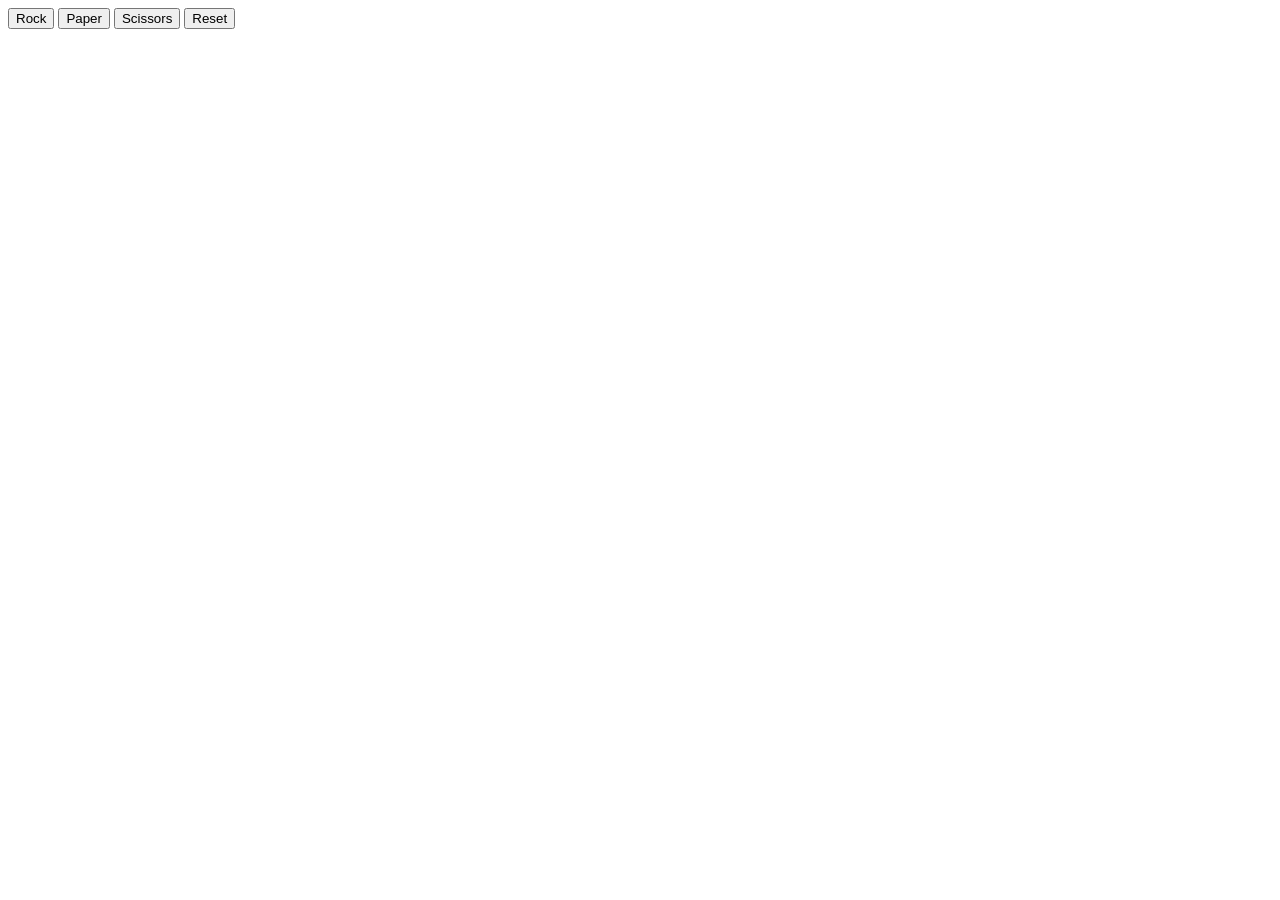
==== play.html @ 34ba32af "connect with local storage" ====
<!DOCTYPE html>

<html lang="en">

<head>
  <meta charset="UTF-8">
  <meta name="viewport" content="width=device-width, initial-scale=1.0">
  <title>Rock Paper Scissor Game</title>
</head>

<body>

  <button onclick="playMove('rock')">Rock</button>
  <button onclick="playMove('paper')">Paper</button>
  <button onclick="playMove('scissors')">Scissors</button>
  <button onclick="resetGame()">Reset</button>


  <p class="js-result"></p>
  <p class="js-moves"></p>
  <p class="js-score"></p>

  <script src="script.js"></script>
</body>

</html>
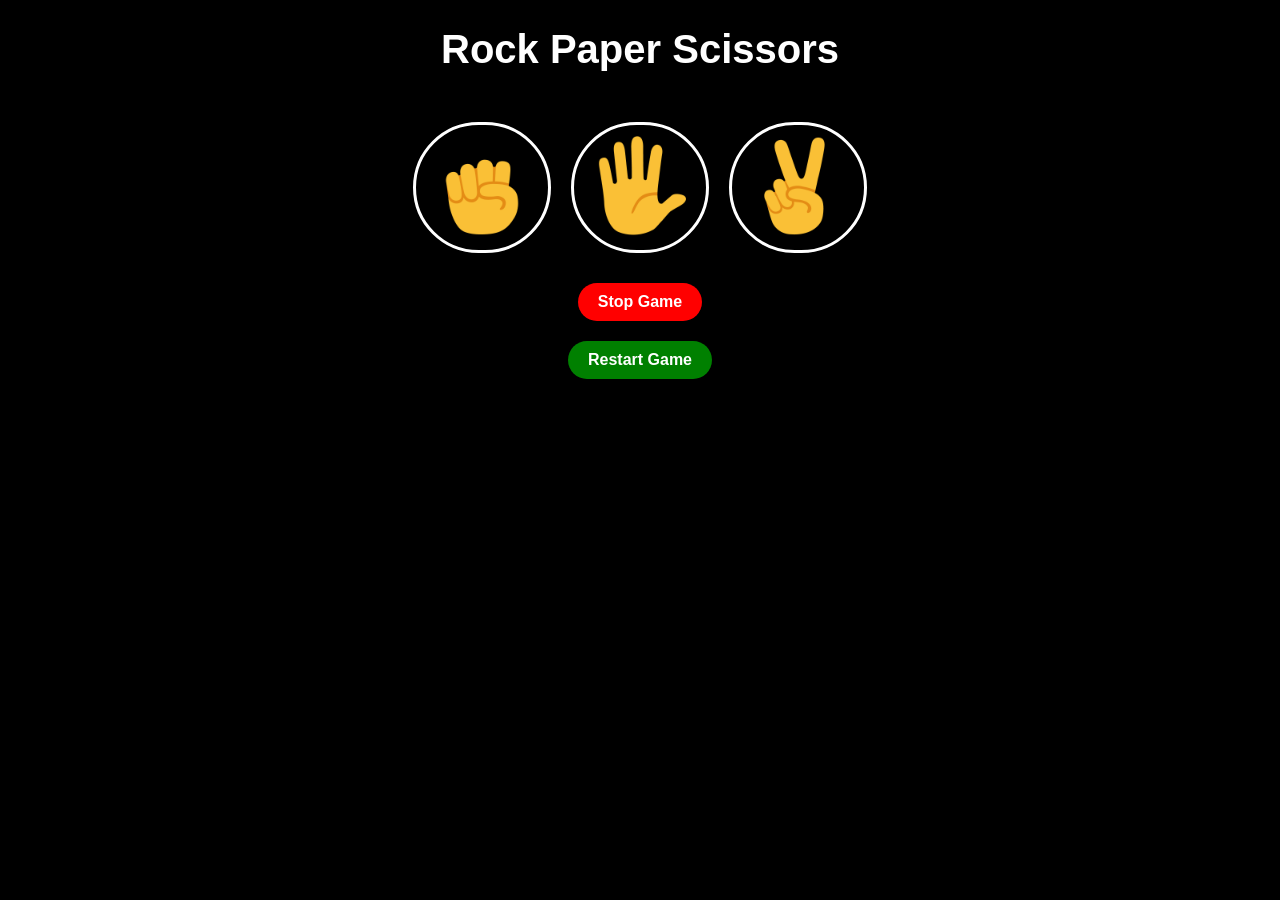
==== commit d0b4be8a: "modify" ====
--- a/play.html
+++ b/play.html
@@ -6,19 +6,35 @@
   <meta charset="UTF-8">
   <meta name="viewport" content="width=device-width, initial-scale=1.0">
   <title>Rock Paper Scissor Game</title>
+  <link rel="stylesheet" href="Style.css">
 </head>
 
 <body>
+  <h1 id="title">Rock Paper Scissors</h1>
+  <p class="start-massege"></p>
+  <div class="button-container">
+  <button class="move-button" onclick="playMove('rock')"><img src="image/rock-emoji.png" alt="Rock" class = "player-move"></button>
+  <button class="move-button" onclick="playMove('paper')"><img src="image/paper-emoji.png" alt="Paper" class = "player-move"></button>
+  <button class="move-button" onclick="playMove('scissors')"><img src="image/scissors-emoji.png" alt="Scissors" class = "player-move">  </button>
+  </div>
 
-  <button onclick="playMove('rock')">Rock</button>
-  <button onclick="playMove('paper')">Paper</button>
-  <button onclick="playMove('scissors')">Scissors</button>
-  <button onclick="resetGame()">Reset</button>
+  <div class="game-info">
+  <p class="js-play-time"></p>
+  <p class="js-result"></p>
+  <p class="js-state"></p>
+  <p class="js-score"></p>
+  </div>
+  
+  <div class="game-stop">
+    <button onclick="showResults()" class="game-stop-button">Stop Game</button>   
+  </div>
+  
+  <div class="game-restart">
+    <button onclick="resetGame()" class="game-restart-button">Restart Game</button>
+  </div>
 
 
-  <p class="js-result"></p>
-  <p class="js-moves"></p>
-  <p class="js-score"></p>
+
 
   <script src="script.js"></script>
 </body>
--- a/Style.css
+++ b/Style.css
@@ -0,0 +1,94 @@
+body {
+  background-color: rgb(0, 0, 0);
+}
+
+#title {
+  color: rgb(255, 255, 255);
+  text-align: center;
+  font-size: 40px;
+  font-family: Arial, sans-serif;
+  font-weight: bold;
+}
+
+.player-move {
+  width: 100px;
+  height: 100px;
+  margin: 10px;
+}
+
+.move-button {
+  background-color: transparent;
+  border: 3px solid rgb(255, 255, 255);
+  border-radius: 100px;
+  margin: 10px;
+  cursor: pointer;
+}
+
+.button-container {
+  display: flex;
+  justify-content: center;
+  align-items: center;
+  margin-top: 40px;
+}
+
+.game-info {
+  text-align: center;
+  color: rgb(255, 255, 255);
+  font-size: 20px;
+  margin-top: 20px;
+  font-family: Arial, sans-serif;
+}
+
+.game-stop {
+  text-align: center;
+  margin-top: 20px;
+}
+
+.game-stop-button {
+  background-color: rgb(255, 0, 0);
+  color: rgb(255, 255, 255);
+  border: none;
+  padding: 10px 20px;
+  border-radius: 25px;
+  font-size: 16px;
+  cursor: pointer;
+  font-family: Arial, sans-serif;
+  font-weight: bold;
+}
+
+.game-restart {
+  text-align: center;
+  margin-top: 20px;
+}
+
+.game-restart-button {
+  background-color: rgb(0, 128, 0);
+  color: rgb(255, 255, 255);
+  border: none;
+  padding: 10px 20px;
+  border-radius: 25px;
+  font-size: 16px;
+  cursor: pointer;
+  font-family: Arial, sans-serif;
+  font-weight: bold;
+}
+
+.start-massege {
+  text-align: center;
+  color: rgb(255, 255, 255);
+  font-size: 20px;
+  margin-top: 20px;
+  font-family: Arial, sans-serif;
+}
+
+.game-continue-button {
+  background-color: rgb(0, 0, 255);
+  color: rgb(255, 255, 255);
+  border: none;
+  padding: 10px 20px;
+  border-radius: 25px;
+  font-size: 16px;
+  cursor: pointer;
+  font-family: Arial, sans-serif;
+  font-weight: bold;
+}
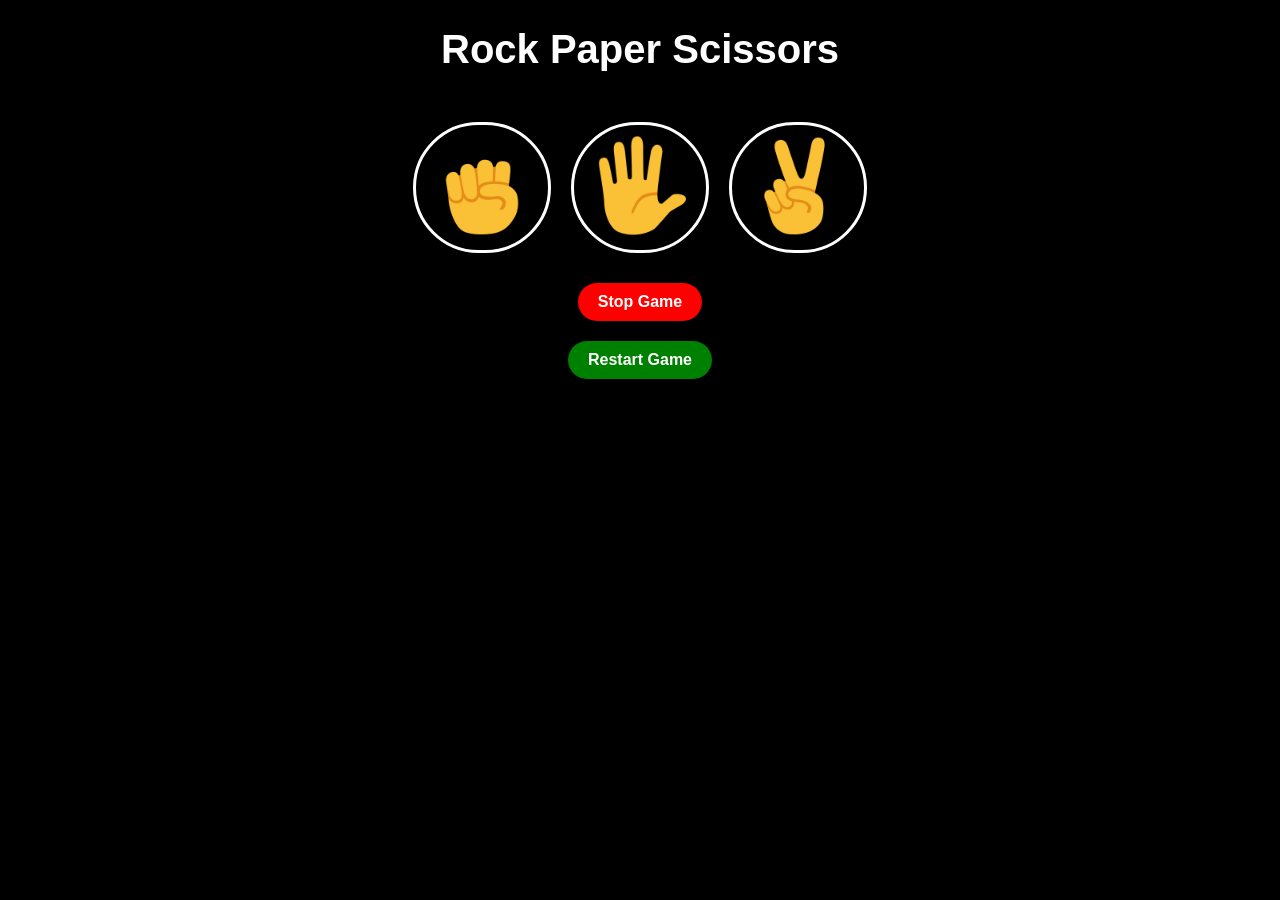
==== commit 7c3e6ac2: "add music" ====
--- a/play.html
+++ b/play.html
@@ -10,12 +10,12 @@
 </head>
 
 <body>
-  <h1 id="title">Rock Paper Scissors</h1>
+  <h1 class="title">Rock Paper Scissors</h1>
   <p class="start-massege"></p>
   <div class="button-container">
-  <button class="move-button" onclick="playMove('rock')"><img src="image/rock-emoji.png" alt="Rock" class = "player-move"></button>
-  <button class="move-button" onclick="playMove('paper')"><img src="image/paper-emoji.png" alt="Paper" class = "player-move"></button>
-  <button class="move-button" onclick="playMove('scissors')"><img src="image/scissors-emoji.png" alt="Scissors" class = "player-move">  </button>
+  <button class="move-button" onclick="playMove('rock')"><img src="image/rock-emoji.png" alt="Rock" title="Rock" class = "player-move"></button>
+  <button class="move-button" onclick="playMove('paper')"><img src="image/paper-emoji.png" alt="Paper" title="Paper" class = "player-move"></button>
+  <button class="move-button" onclick="playMove('scissors')"><img src="image/scissors-emoji.png" alt="Scissors" title="Scissors" class = "player-move">  </button>
   </div>
 
   <div class="game-info">
@@ -27,6 +27,7 @@
   
   <div class="game-stop">
     <button onclick="showResults()" class="game-stop-button">Stop Game</button>   
+
   </div>
   
   <div class="game-restart">
@@ -35,6 +36,7 @@
 
 
 
+  <audio id="play-music" autoplay ></audio>
 
   <script src="script.js"></script>
 </body>
--- a/Style.css
+++ b/Style.css
@@ -2,7 +2,7 @@
   background-color: rgb(0, 0, 0);
 }
 
-#title {
+.title {
   color: rgb(255, 255, 255);
   text-align: center;
   font-size: 40px;
@@ -91,4 +91,90 @@
   cursor: pointer;
   font-family: Arial, sans-serif;
   font-weight: bold;
+}
+
+.background-image {
+  width: 20%;
+  height: 30%;
+}
+
+.background-images {
+  display: flex;
+  justify-content: center;
+  align-items: center;
+  top: 0;
+  left: 0;
+  width: 100%;
+  height: 100%;
+  align-items: center;
+}
+
+#headline {
+  text-align: center;
+  color: rgb(255, 255, 255);
+  font-size: 50px;
+  margin-bottom: 100px;
+  font-family: Arial, sans-serif;
+}
+
+.help-button {
+  background-color: rgb(0, 0, 255);
+  color: rgb(255, 255, 255);
+  border: none;
+  padding: 10px 20px;
+  border-radius: 25px;
+  font-size: 30px;
+  cursor: pointer;
+  font-family: Arial, sans-serif;
+  font-weight: bold;
+  margin: 20px;
+}
+
+.start-game-button {
+  background-color: rgb(0, 128, 0);
+  color: rgb(255, 255, 255);
+  border: none;
+  padding: 10px 20px;
+  border-radius: 25px;
+  font-size: 30px;
+  cursor: pointer;
+  font-family: Arial, sans-serif;
+  font-weight: bold;
+}
+
+.button-help {
+  color: rgb(255, 255, 255);
+  border: none;
+  padding: 10px 20px;
+  border-radius: 25px;
+  font-size: 30px;
+  cursor: pointer;
+  font-family: Arial, sans-serif;
+  font-weight: bold;
+  display: flex;
+  justify-content: center;
+  align-items: center;
+}
+
+.work {
+  margin: 20%;
+  padding: 5%;
+  background-color: rgb(0, 128, 0);
+  color: rgb(0, 0, 0);
+  font-size: 20px;
+  margin-top: 20px;
+  font-family: Arial, sans-serif;
+}
+
+.helped-button {
+  background-color: rgb(0, 0, 255);
+  color: rgb(255, 255, 255);
+  padding: 12px;
+  border: none;
+  border-radius: 25px;
+  font-size: 30px;
+  cursor: pointer;
+  font-family: Arial, sans-serif;
+  font-weight: bold;
+  margin: 20px;
 }
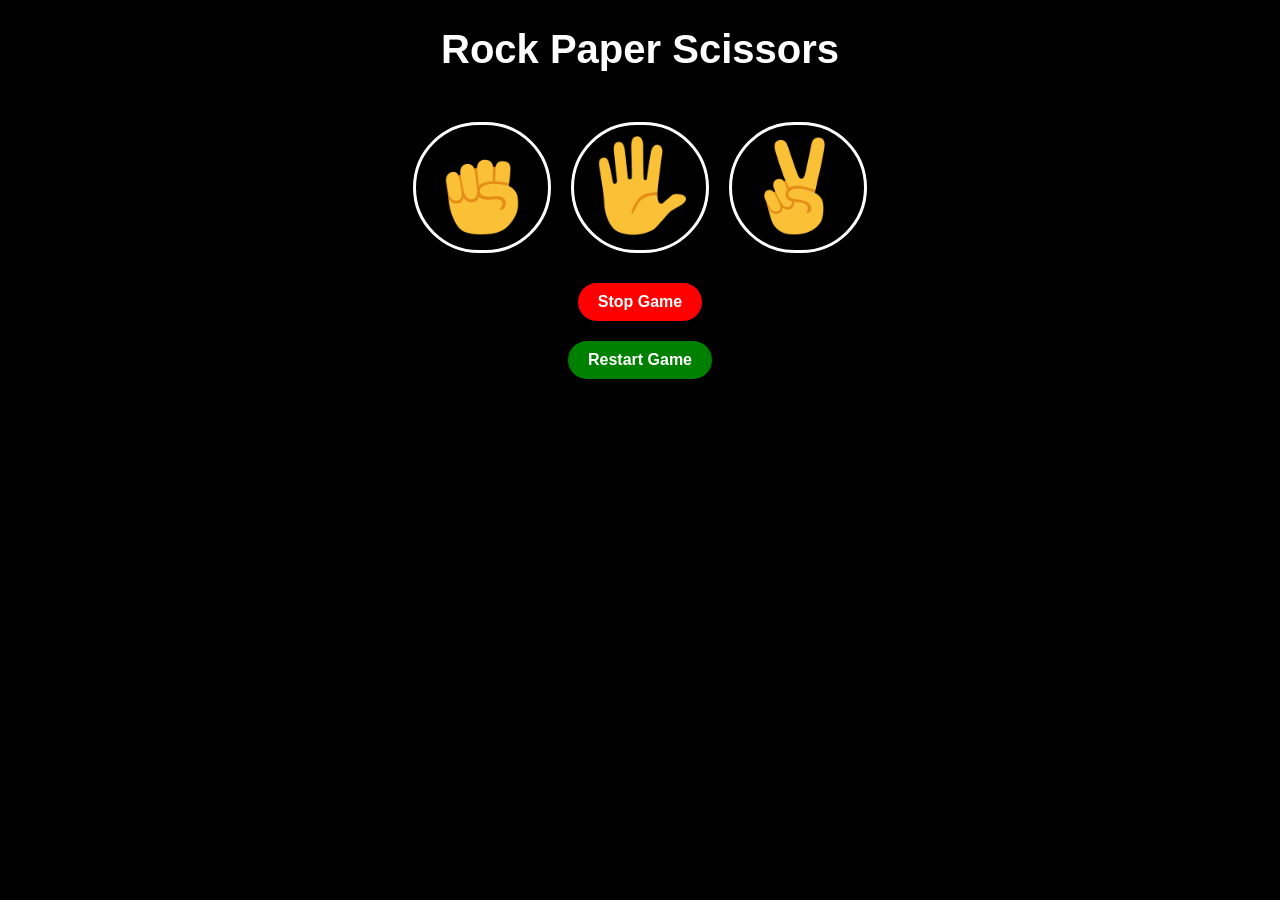
==== commit 5d0dcafa: "Merge pull request #3 from dhanithirantha20031217/update modify" ====
--- a/play.html
+++ b/play.html
@@ -10,12 +10,12 @@
 </head>
 
 <body>
-  <h1 class="title">Rock Paper Scissors</h1>
+  <h1 id="title">Rock Paper Scissors</h1>
   <p class="start-massege"></p>
   <div class="button-container">
-  <button class="move-button" onclick="playMove('rock')"><img src="image/rock-emoji.png" alt="Rock" title="Rock" class = "player-move"></button>
-  <button class="move-button" onclick="playMove('paper')"><img src="image/paper-emoji.png" alt="Paper" title="Paper" class = "player-move"></button>
-  <button class="move-button" onclick="playMove('scissors')"><img src="image/scissors-emoji.png" alt="Scissors" title="Scissors" class = "player-move">  </button>
+  <button class="move-button" onclick="playMove('rock')"><img src="image/rock-emoji.png" alt="Rock" class = "player-move"></button>
+  <button class="move-button" onclick="playMove('paper')"><img src="image/paper-emoji.png" alt="Paper" class = "player-move"></button>
+  <button class="move-button" onclick="playMove('scissors')"><img src="image/scissors-emoji.png" alt="Scissors" class = "player-move">  </button>
   </div>
 
   <div class="game-info">
@@ -27,7 +27,6 @@
   
   <div class="game-stop">
     <button onclick="showResults()" class="game-stop-button">Stop Game</button>   
-
   </div>
   
   <div class="game-restart">
@@ -36,7 +35,6 @@
 
 
 
-  <audio id="play-music" autoplay ></audio>
 
   <script src="script.js"></script>
 </body>
--- a/Style.css
+++ b/Style.css
@@ -2,7 +2,7 @@
   background-color: rgb(0, 0, 0);
 }
 
-.title {
+#title {
   color: rgb(255, 255, 255);
   text-align: center;
   font-size: 40px;
@@ -91,90 +91,4 @@
   cursor: pointer;
   font-family: Arial, sans-serif;
   font-weight: bold;
-}
-
-.background-image {
-  width: 20%;
-  height: 30%;
-}
-
-.background-images {
-  display: flex;
-  justify-content: center;
-  align-items: center;
-  top: 0;
-  left: 0;
-  width: 100%;
-  height: 100%;
-  align-items: center;
-}
-
-#headline {
-  text-align: center;
-  color: rgb(255, 255, 255);
-  font-size: 50px;
-  margin-bottom: 100px;
-  font-family: Arial, sans-serif;
-}
-
-.help-button {
-  background-color: rgb(0, 0, 255);
-  color: rgb(255, 255, 255);
-  border: none;
-  padding: 10px 20px;
-  border-radius: 25px;
-  font-size: 30px;
-  cursor: pointer;
-  font-family: Arial, sans-serif;
-  font-weight: bold;
-  margin: 20px;
-}
-
-.start-game-button {
-  background-color: rgb(0, 128, 0);
-  color: rgb(255, 255, 255);
-  border: none;
-  padding: 10px 20px;
-  border-radius: 25px;
-  font-size: 30px;
-  cursor: pointer;
-  font-family: Arial, sans-serif;
-  font-weight: bold;
-}
-
-.button-help {
-  color: rgb(255, 255, 255);
-  border: none;
-  padding: 10px 20px;
-  border-radius: 25px;
-  font-size: 30px;
-  cursor: pointer;
-  font-family: Arial, sans-serif;
-  font-weight: bold;
-  display: flex;
-  justify-content: center;
-  align-items: center;
-}
-
-.work {
-  margin: 20%;
-  padding: 5%;
-  background-color: rgb(0, 128, 0);
-  color: rgb(0, 0, 0);
-  font-size: 20px;
-  margin-top: 20px;
-  font-family: Arial, sans-serif;
-}
-
-.helped-button {
-  background-color: rgb(0, 0, 255);
-  color: rgb(255, 255, 255);
-  padding: 12px;
-  border: none;
-  border-radius: 25px;
-  font-size: 30px;
-  cursor: pointer;
-  font-family: Arial, sans-serif;
-  font-weight: bold;
-  margin: 20px;
 }
